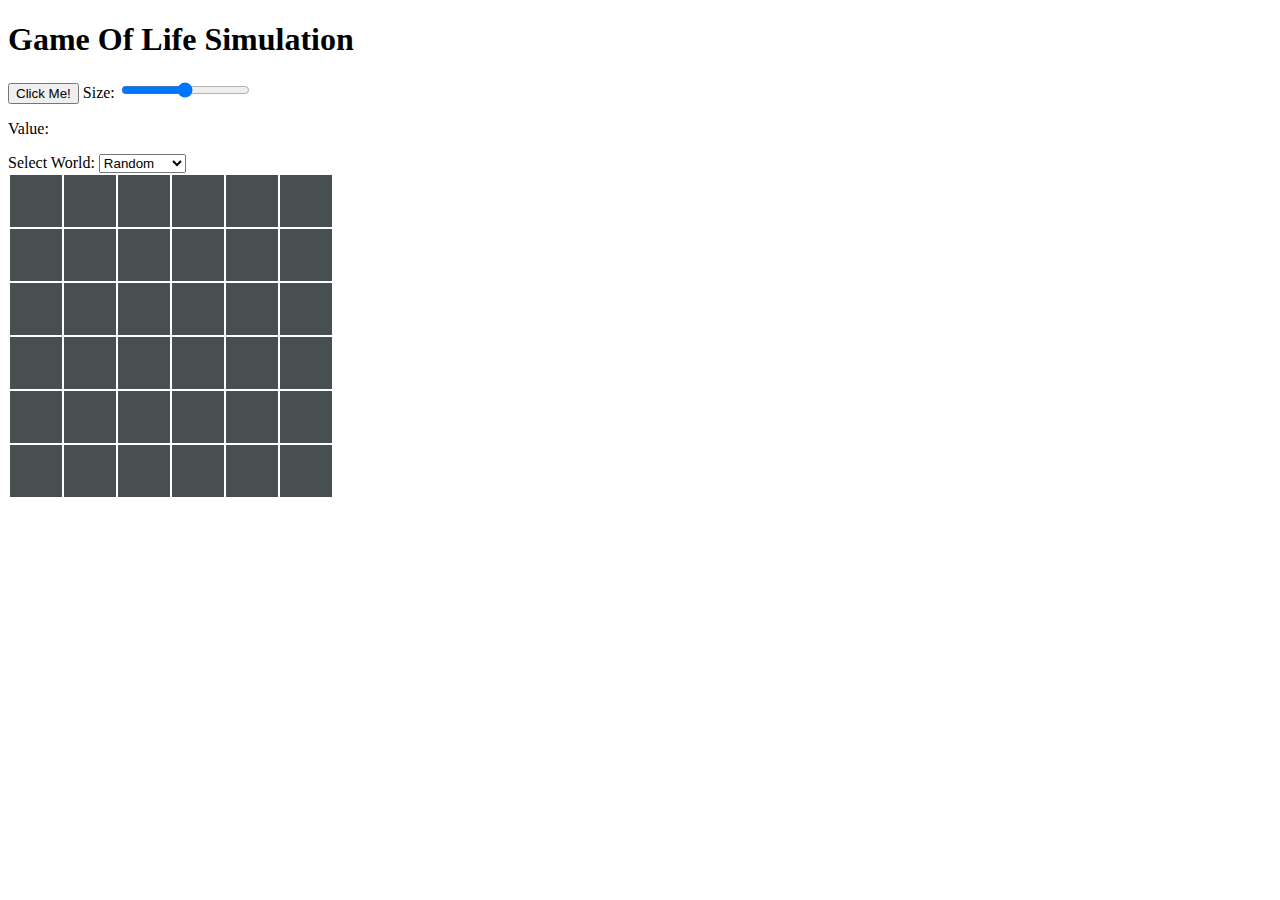
==== index.html @ 7139931d "Add blank 6x6 cell grid display" ====
<!DOCTYPE html>
<html>

<head>
    <meta charset="utf-8">
    <meta name="viewport" content="width=device-width">
    <title>replit</title>
    <link rel="stylesheet" href="https://pyscript.net/releases/2024.3.2/core.css" />
    <link rel="stylesheet" href="css/cell.css" />
    <script defer type="module" src="https://pyscript.net/releases/2024.3.2/core.js"></script>
    <script type="py" src="./py/src/interface/interfaceUnimp.py" config="pyscript.json"></script>
</head>

<body>
    <h1>Game Of Life Simulation</h1>

    <button id=click_me py-click="change_button">Click Me!</button>

    <label for="size_slider">Size: </label>
    <input name="size slider" id="size_slider" type="range" min="1" max="100" value="50" class="slider">
    <p>Value: <span id="size_value"></span></p>

    <label for="world_select"> Select World: </label>
    <select name="worlds" id="world_select">
        <option value="random">Random</option>
        <option value="pulsar">Pulsar</option>
        <option value="glider gun">Glider Gun</option>
    </select>

    <table name="game of life grid" id="grid">
        <tr>
            <td id="00" class="cell"></td>
            <td id="01" class="cell"></td>
            <td id="02" class="cell"></td>
            <td id="03" class="cell"></td>
            <td id="04" class="cell"></td>
            <td id="05" class="cell"></td>
        </tr>
        <tr>
            <td id="10" class="cell"></td>
            <td id="11" class="cell"></td>
            <td id="12" class="cell"></td>
            <td id="13" class="cell"></td>
            <td id="14" class="cell"></td>
            <td id="15" class="cell"></td>
        </tr>
        <tr>
            <td id="20" class="cell"></td>
            <td id="21" class="cell"></td>
            <td id="22" class="cell"></td>
            <td id="23" class="cell"></td>
            <td id="24" class="cell"></td>
            <td id="25" class="cell"></td>
        </tr>
        <tr>
            <td id="30" class="cell"></td>
            <td id="31" class="cell"></td>
            <td id="32" class="cell"></td>
            <td id="33" class="cell"></td>
            <td id="34" class="cell"></td>
            <td id="35" class="cell"></td>
        </tr>
        <tr>
            <td id="40" class="cell"></td>
            <td id="41" class="cell"></td>
            <td id="42" class="cell"></td>
            <td id="43" class="cell"></td>
            <td id="44" class="cell"></td>
            <td id="45" class="cell"></td>
        </tr>
        <tr>
            <td id="50" class="cell"></td>
            <td id="51" class="cell"></td>
            <td id="52" class="cell"></td>
            <td id="53" class="cell"></td>
            <td id="54" class="cell"></td>
            <td id="55" class="cell"></td>
        </tr>
    </table>

</body>

</html>
---- css/cell.css ----
.cell {
  width: 50px;
  height: 50px;
  background-color: #484f51;
}
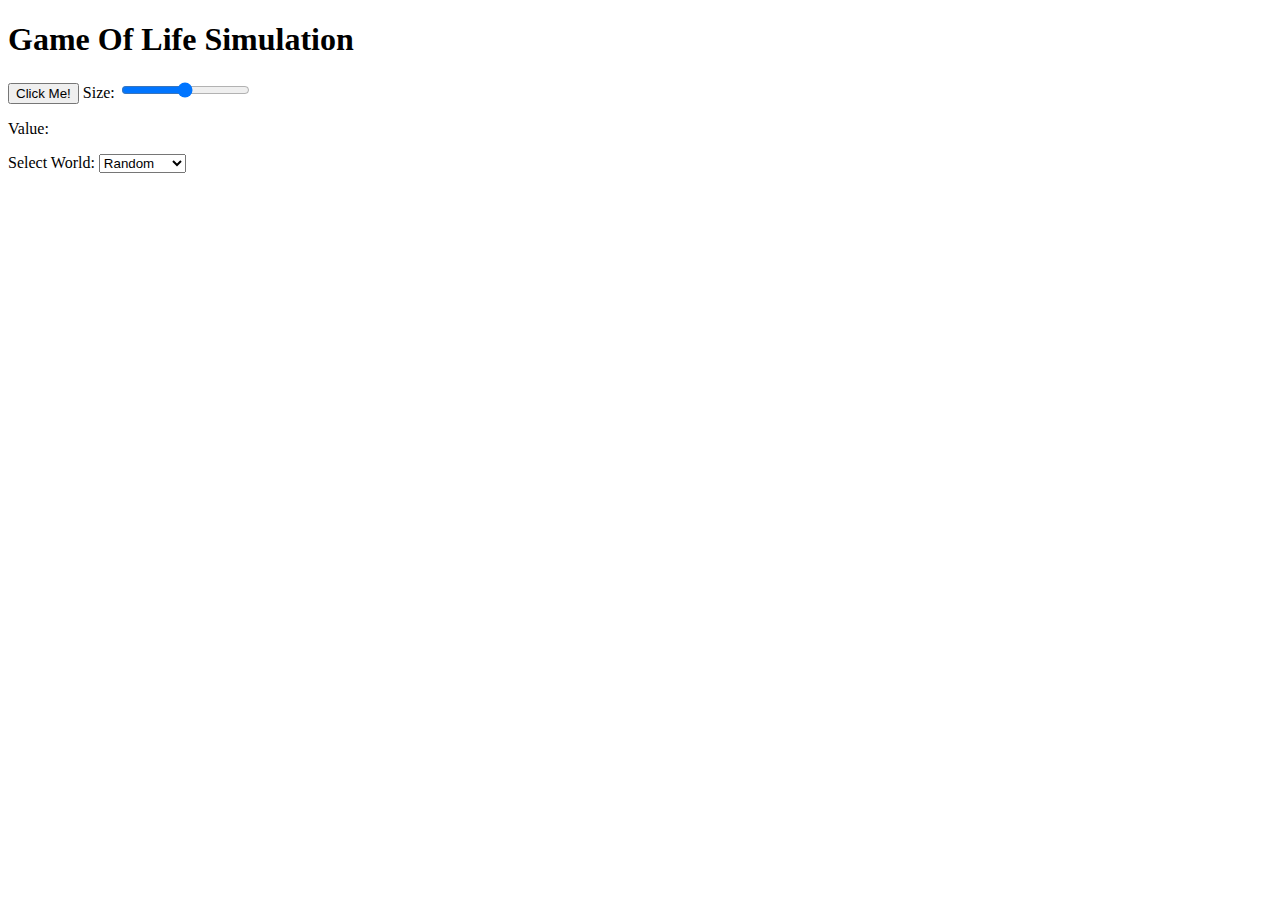
==== commit 7cd1ae0d: "Implement create grid with size adjustability" ====
--- a/index.html
+++ b/index.html
@@ -1,5 +1,5 @@
 <!DOCTYPE html>
-<html>
+<html lang="en">
 
 <head>
     <meta charset="utf-8">
@@ -24,59 +24,10 @@
     <select name="worlds" id="world_select">
         <option value="random">Random</option>
         <option value="pulsar">Pulsar</option>
-        <option value="glider gun">Glider Gun</option>
+        <option value="glider">Glider Gun</option>
     </select>
 
-    <table name="game of life grid" id="grid">
-        <tr>
-            <td id="00" class="cell"></td>
-            <td id="01" class="cell"></td>
-            <td id="02" class="cell"></td>
-            <td id="03" class="cell"></td>
-            <td id="04" class="cell"></td>
-            <td id="05" class="cell"></td>
-        </tr>
-        <tr>
-            <td id="10" class="cell"></td>
-            <td id="11" class="cell"></td>
-            <td id="12" class="cell"></td>
-            <td id="13" class="cell"></td>
-            <td id="14" class="cell"></td>
-            <td id="15" class="cell"></td>
-        </tr>
-        <tr>
-            <td id="20" class="cell"></td>
-            <td id="21" class="cell"></td>
-            <td id="22" class="cell"></td>
-            <td id="23" class="cell"></td>
-            <td id="24" class="cell"></td>
-            <td id="25" class="cell"></td>
-        </tr>
-        <tr>
-            <td id="30" class="cell"></td>
-            <td id="31" class="cell"></td>
-            <td id="32" class="cell"></td>
-            <td id="33" class="cell"></td>
-            <td id="34" class="cell"></td>
-            <td id="35" class="cell"></td>
-        </tr>
-        <tr>
-            <td id="40" class="cell"></td>
-            <td id="41" class="cell"></td>
-            <td id="42" class="cell"></td>
-            <td id="43" class="cell"></td>
-            <td id="44" class="cell"></td>
-            <td id="45" class="cell"></td>
-        </tr>
-        <tr>
-            <td id="50" class="cell"></td>
-            <td id="51" class="cell"></td>
-            <td id="52" class="cell"></td>
-            <td id="53" class="cell"></td>
-            <td id="54" class="cell"></td>
-            <td id="55" class="cell"></td>
-        </tr>
-    </table>
+    <table name="Game of Life Grid" id="grid"></table>
 
 </body>
 
--- a/css/cell.css
+++ b/css/cell.css
@@ -1,5 +1,10 @@
-.cell {
+.cell_dead {
   width: 50px;
   height: 50px;
   background-color: #484f51;
+}
+.cell_living {
+  width: 50px;
+  height: 50px;
+  background-color: #cee8a6;
 }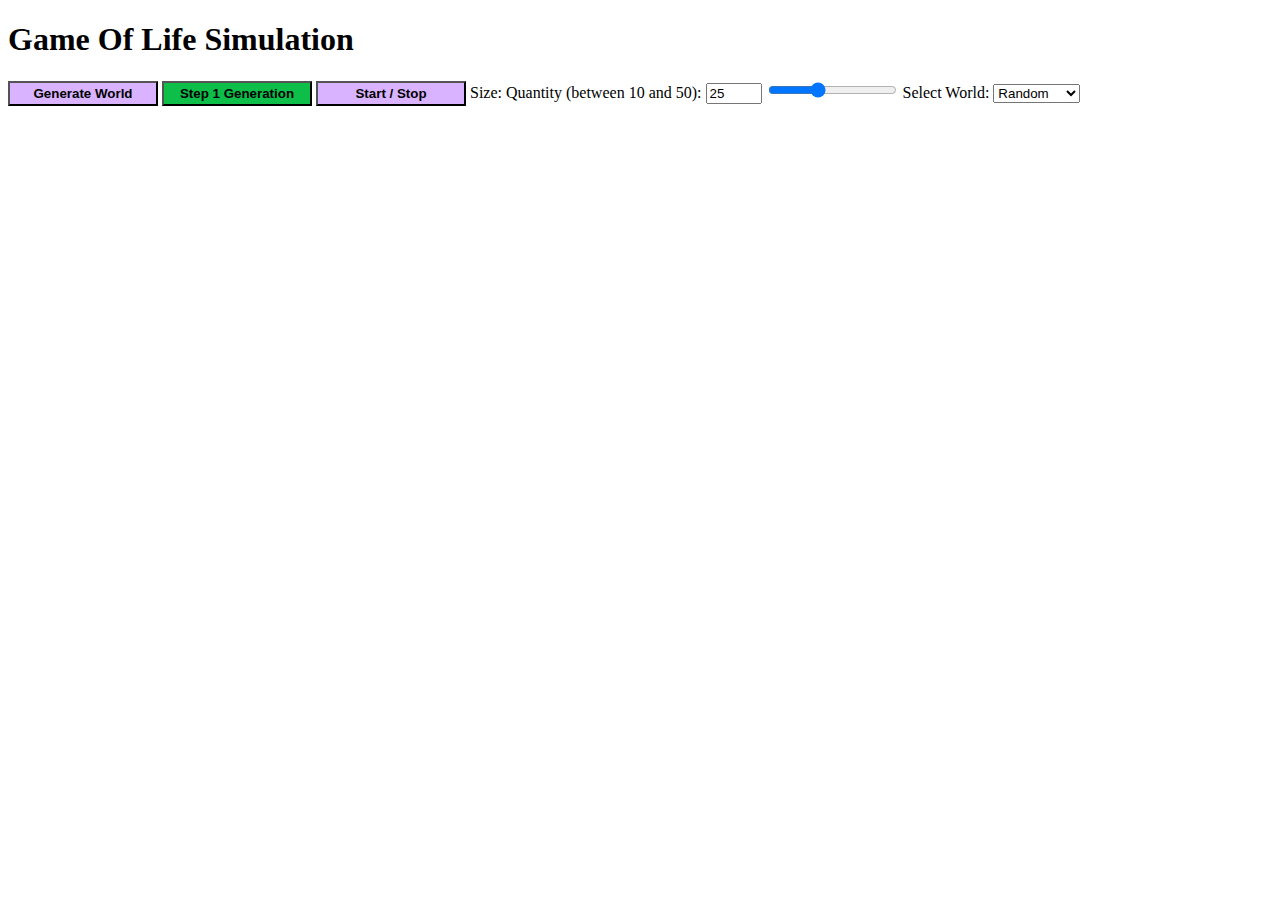
==== commit b3cbbd79: "Add new html elements and styling" ====
--- a/index.html
+++ b/index.html
@@ -5,21 +5,30 @@
     <meta charset="utf-8">
     <meta name="viewport" content="width=device-width">
     <title>replit</title>
+    
     <link rel="stylesheet" href="https://pyscript.net/releases/2024.3.2/core.css" />
     <link rel="stylesheet" href="css/cell.css" />
+    <link rel="stylesheet" href="css/color.css" />
+    
     <script defer type="module" src="https://pyscript.net/releases/2024.3.2/core.js"></script>
-    <script type="py" src="./py/src/interface/interfaceUnimp.py" config="pyscript.json"></script>
+    <script type="py" src="./py/src/main.py" config="pyscript.json"></script>
 </head>
 
 <body>
     <h1>Game Of Life Simulation</h1>
 
-    <button id=click_me py-click="change_button">Click Me!</button>
+    <button id="world_generate" class = "button_color_lav" >Generate World</button>
+    <button id="world_step" class = "button_color_green">Step 1 Generation</button>
+    <button id="start_stop" class = "button_color_lav" >Start / Stop</button>
 
     <label for="size_slider">Size: </label>
-    <input name="size slider" id="size_slider" type="range" min="1" max="100" value="50" class="slider">
-    <p>Value: <span id="size_value"></span></p>
+    <label for="quantity">Quantity (between 10 and 50):</label>
+    <input type="number" id="size_num" name="quantity" min="10" max="50", value="25"> 
+    <input name="size slider" id="size_slider" type="range" min="10" max="50" value="25" class="slider">
+    
 
+
+    
     <label for="world_select"> Select World: </label>
     <select name="worlds" id="world_select">
         <option value="random">Random</option>
@@ -28,7 +37,7 @@
     </select>
 
     <table name="Game of Life Grid" id="grid"></table>
-
+          
 </body>
 
 </html>--- a/css/cell.css
+++ b/css/cell.css
@@ -3,8 +3,8 @@
   height: 50px;
   background-color: #484f51;
 }
-.cell_living {
+.cell_alive {
   width: 50px;
   height: 50px;
-  background-color: #cee8a6;
+  background-color: #6be1b3;
 }--- a/css/color.css
+++ b/css/color.css
@@ -0,0 +1,12 @@
+.button_color_lav {
+  width: 150px;
+  height: 25px;
+  background-color: #d9b3ff;
+  font-weight: bold
+}
+.button_color_green {
+  width: 150px;
+  height: 25px;
+  background-color: #0dbf48;
+  font-weight: bold
+}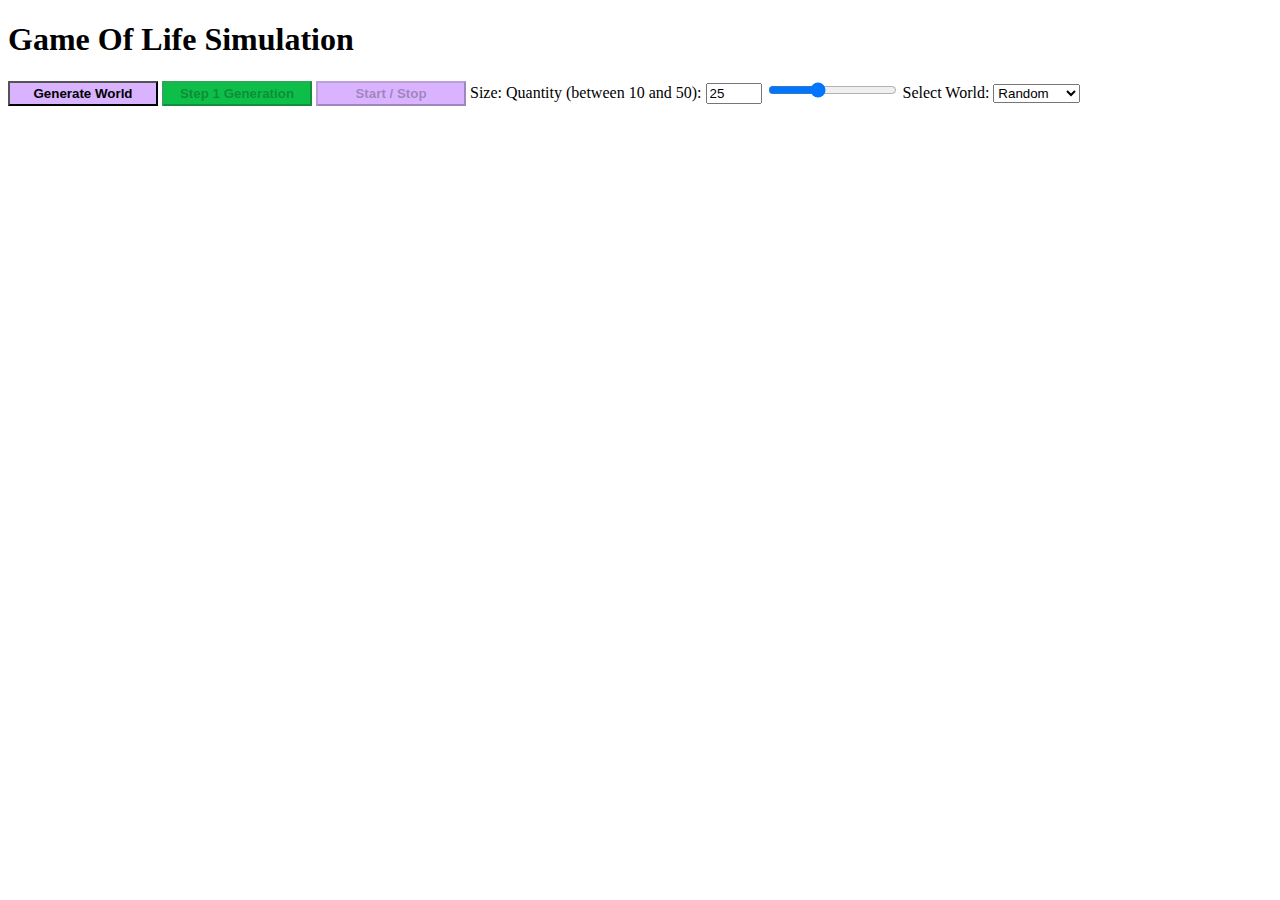
==== commit 81a7644e: "Initialize step/play buttons as disabled" ====
--- a/index.html
+++ b/index.html
@@ -5,11 +5,11 @@
     <meta charset="utf-8">
     <meta name="viewport" content="width=device-width">
     <title>replit</title>
-    
+
     <link rel="stylesheet" href="https://pyscript.net/releases/2024.3.2/core.css" />
     <link rel="stylesheet" href="css/cell.css" />
     <link rel="stylesheet" href="css/color.css" />
-    
+
     <script defer type="module" src="https://pyscript.net/releases/2024.3.2/core.js"></script>
     <script type="py" src="./py/src/main.py" config="pyscript.json"></script>
 </head>
@@ -17,18 +17,18 @@
 <body>
     <h1>Game Of Life Simulation</h1>
 
-    <button id="world_generate" class = "button_color_lav" >Generate World</button>
-    <button id="world_step" class = "button_color_green">Step 1 Generation</button>
-    <button id="start_stop" class = "button_color_lav" >Start / Stop</button>
+    <button id="world_generate" class="button_color_lav">Generate World</button>
+    <button id="world_step" class="button_color_green" disabled>Step 1 Generation</button>
+    <button id="start_stop" class="button_color_lav" disabled>Start / Stop</button>
 
     <label for="size_slider">Size: </label>
     <label for="quantity">Quantity (between 10 and 50):</label>
-    <input type="number" id="size_num" name="quantity" min="10" max="50", value="25"> 
+    <input type="number" id="size_num" name="quantity" min="10" max="50" , value="25">
     <input name="size slider" id="size_slider" type="range" min="10" max="50" value="25" class="slider">
-    
 
 
-    
+
+
     <label for="world_select"> Select World: </label>
     <select name="worlds" id="world_select">
         <option value="random">Random</option>
@@ -37,7 +37,7 @@
     </select>
 
     <table name="Game of Life Grid" id="grid"></table>
-          
+
 </body>
 
 </html>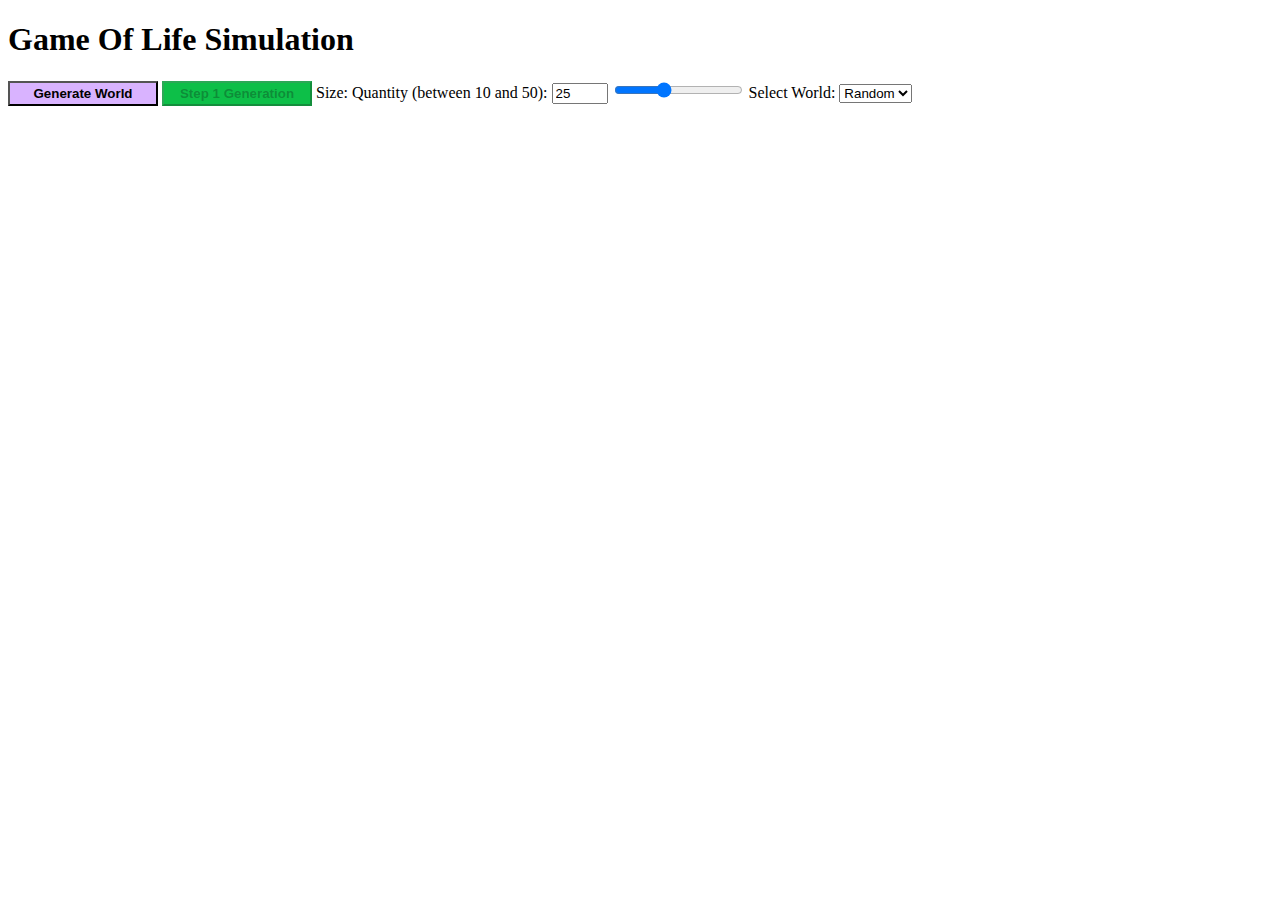
==== commit 35d7382f: "Hide unimplemented start stop button" ====
--- a/index.html
+++ b/index.html
@@ -19,7 +19,7 @@
 
     <button id="world_generate" class="button_color_lav">Generate World</button>
     <button id="world_step" class="button_color_green" disabled>Step 1 Generation</button>
-    <button id="start_stop" class="button_color_lav" disabled>Start / Stop</button>
+    <button id="start_stop" class="button_color_lav" disabled hidden>Start / Stop</button>
 
     <label for="size_slider">Size: </label>
     <label for="quantity">Quantity (between 10 and 50):</label>
@@ -33,7 +33,7 @@
     <select name="worlds" id="world_select">
         <option value="random">Random</option>
         <option value="pulsar">Pulsar</option>
-        <option value="glider">Glider Gun</option>
+        <option value="glider">Glider</option>
     </select>
 
     <table name="Game of Life Grid" id="grid"></table>
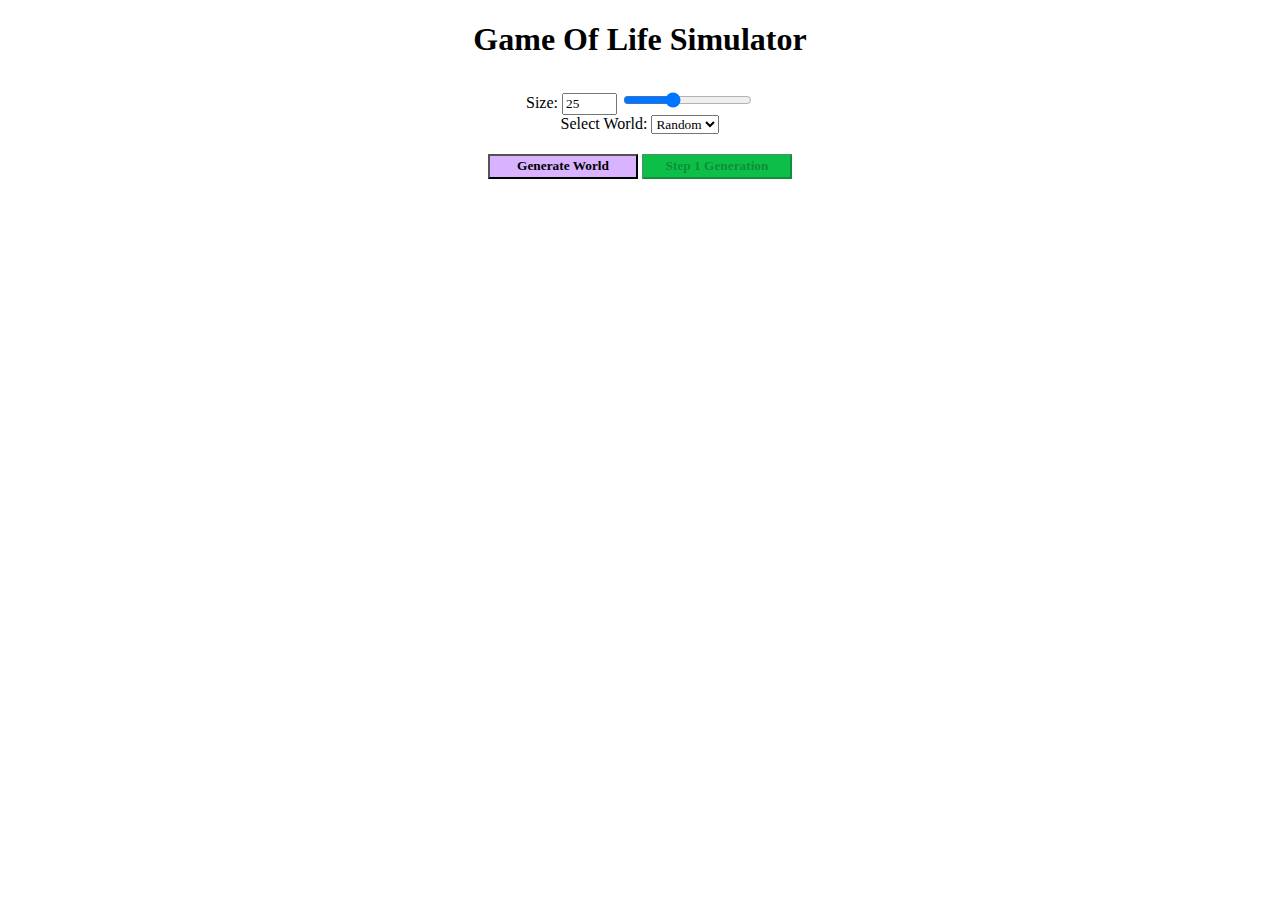
==== commit c19ea107: "Organize and beautify css" ====
--- a/index.html
+++ b/index.html
@@ -4,39 +4,42 @@
 <head>
     <meta charset="utf-8">
     <meta name="viewport" content="width=device-width">
-    <title>replit</title>
+    <title>Game of Life Simulator</title>
 
     <link rel="stylesheet" href="https://pyscript.net/releases/2024.3.2/core.css" />
-    <link rel="stylesheet" href="css/cell.css" />
-    <link rel="stylesheet" href="css/color.css" />
+    <link rel="stylesheet" href="css/grid.css" />
+    <link rel="stylesheet" href="css/style.css" />
 
     <script defer type="module" src="https://pyscript.net/releases/2024.3.2/core.js"></script>
     <script type="py" src="./py/src/main.py" config="pyscript.json"></script>
 </head>
 
-<body>
-    <h1>Game Of Life Simulation</h1>
+<body class="center">
 
-    <button id="world_generate" class="button_color_lav">Generate World</button>
-    <button id="world_step" class="button_color_green" disabled>Step 1 Generation</button>
-    <button id="start_stop" class="button_color_lav" disabled hidden>Start / Stop</button>
+    <h1>Game Of Life Simulator</h1>
 
-    <label for="size_slider">Size: </label>
-    <label for="quantity">Quantity (between 10 and 50):</label>
-    <input type="number" id="size_num" name="quantity" min="10" max="50" , value="25">
-    <input name="size slider" id="size_slider" type="range" min="10" max="50" value="25" class="slider">
+    <div name="Inputs" class="spacing">
+        <div name="Size Inputs">
+            <label for="Size slider">Size: </label>
+            <input name="Quantity" id="size_num" type="number" min="10" max="50" value="25">
+            <input name="Size Slider" id="size_slider" type="range" min="10" max="50" value="25">
+        </div>
 
+        <label for="World Types"> Select World: </label>
+        <select name="World Types" id="world_select">
+            <option value="random">Random</option>
+            <option value="pulsar">Pulsar</option>
+            <option value="glider">Glider</option>
+        </select>
+    </div>
 
+    <div name="Controls" class="spacing">
+        <button id="world_generate" class="button_color_lav">Generate World</button>
+        <button id="world_step" class="button_color_green" disabled>Step 1 Generation</button>
+        <button id="start_stop" class="button_color_lav" disabled hidden>Start / Stop</button>
+    </div>
 
-
-    <label for="world_select"> Select World: </label>
-    <select name="worlds" id="world_select">
-        <option value="random">Random</option>
-        <option value="pulsar">Pulsar</option>
-        <option value="glider">Glider</option>
-    </select>
-
-    <table name="Game of Life Grid" id="grid"></table>
+    <table name="Game of Life Grid" id="grid" class="center grid"></table>
 
 </body>
 
--- a/css/grid.css
+++ b/css/grid.css
@@ -0,0 +1,15 @@
+.cell
+{
+    width: 50px;
+    height: 50px;
+}
+
+.dead
+{
+    background-color: #484f51;
+}
+
+.alive
+{
+    background-color: #6be1b3;
+}--- a/css/style.css
+++ b/css/style.css
@@ -0,0 +1,30 @@
+html *
+{
+    font-family: 'Segoe UI' !important;
+}
+
+.center {
+    text-align: center;
+    margin: 0 auto;
+}
+
+.spacing
+{
+    padding: 10px;
+}
+
+.button_color_lav
+{
+    width: 150px;
+    height: 25px;
+    background-color: #d9b3ff;
+    font-weight: 550;
+}
+
+.button_color_green
+{
+    width: 150px;
+    height: 25px;
+    background-color: #0dbf48;
+    font-weight: 550;
+}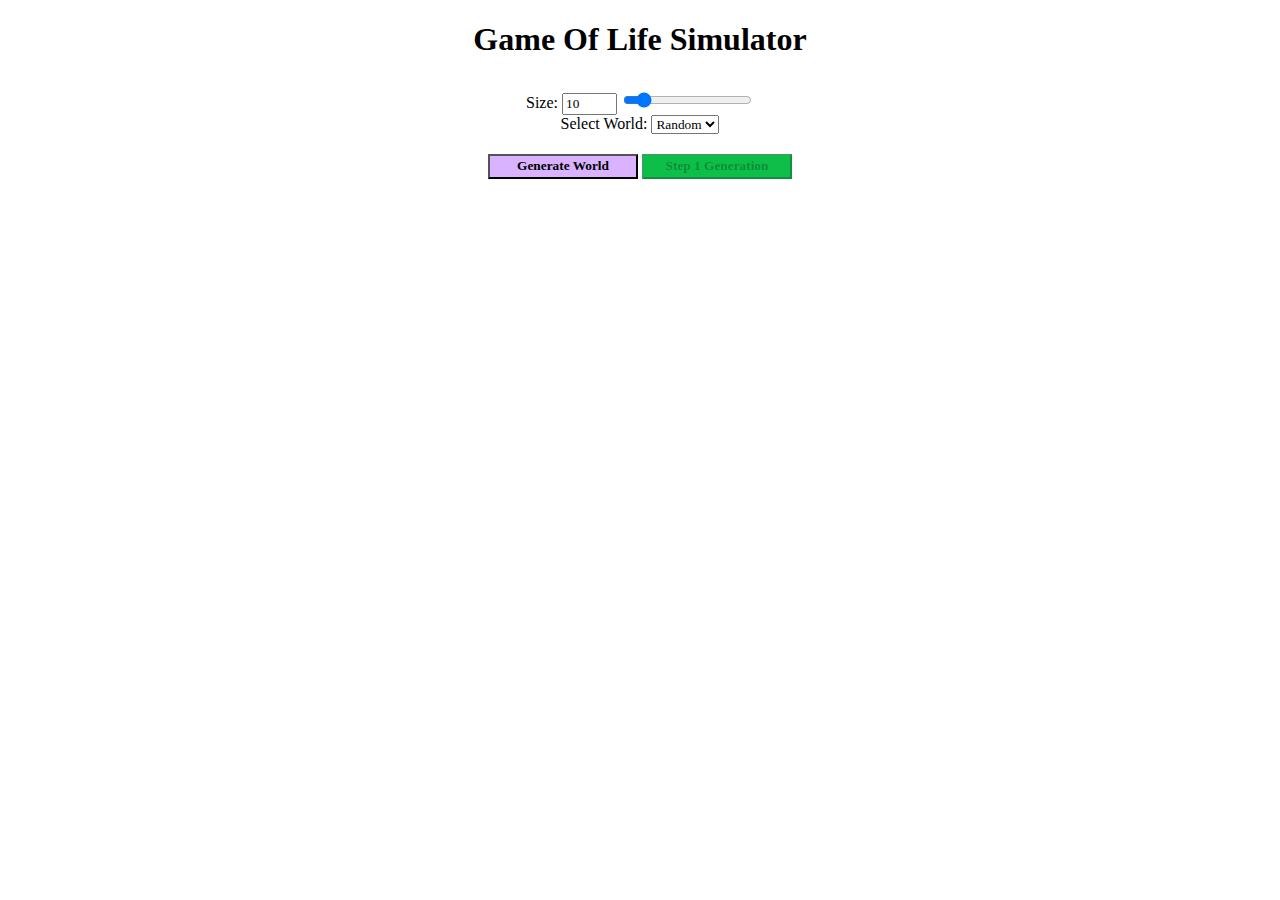
==== commit 950fc6ec: "Set minimum world size based on world type" ====
--- a/index.html
+++ b/index.html
@@ -21,8 +21,8 @@
     <div name="Inputs" class="spacing">
         <div name="Size Inputs">
             <label for="Size slider">Size: </label>
-            <input name="Quantity" id="size_num" type="number" min="10" max="50" value="25">
-            <input name="Size Slider" id="size_slider" type="range" min="10" max="50" value="25">
+            <input name="Quantity" id="size_num" type="number" min="5" max="50" value="10">
+            <input name="Size Slider" id="size_slider" type="range" min="5" max="50" value="10">
         </div>
 
         <label for="World Types"> Select World: </label>
